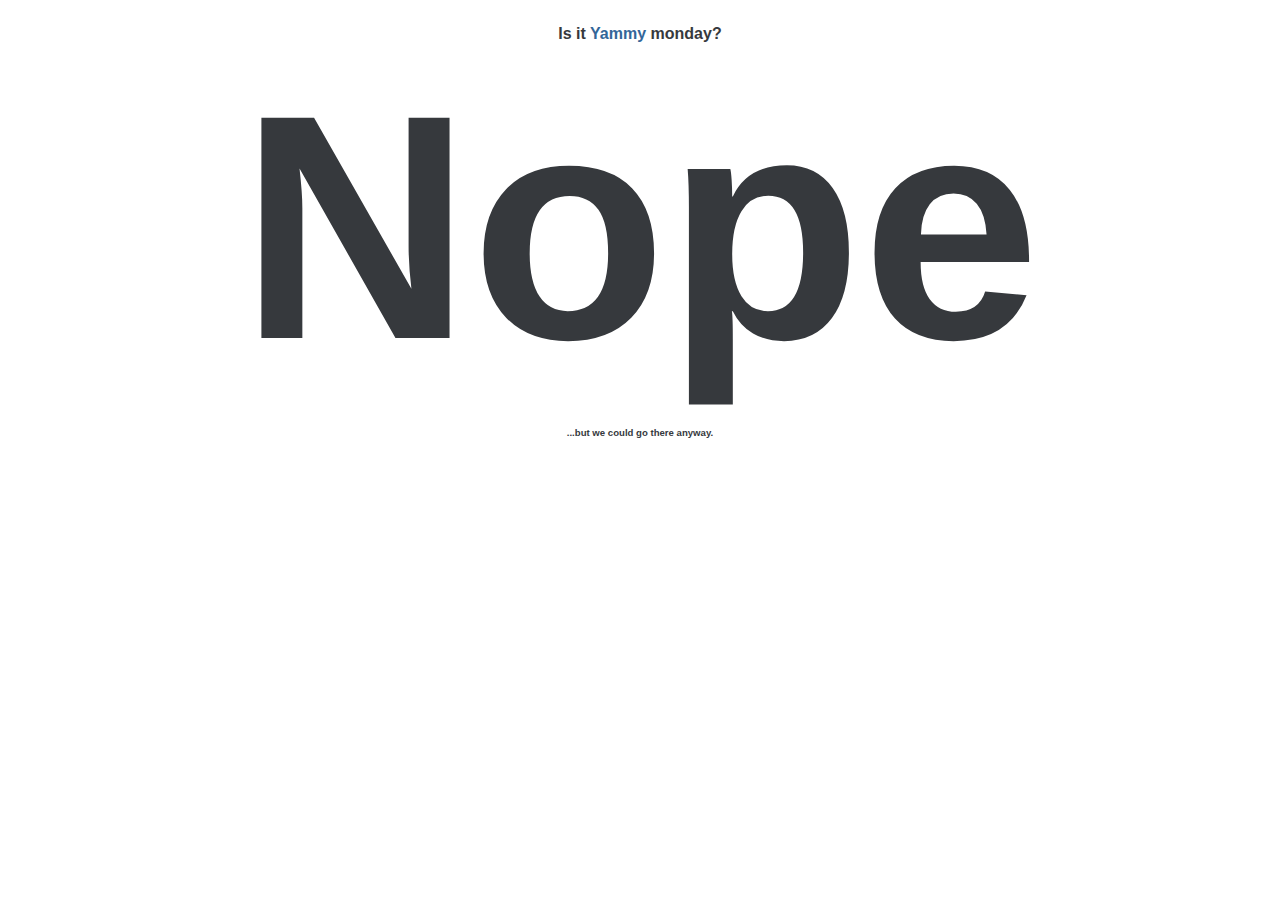
==== yammy/index.html @ f646904b "IsItYammyMonday is back!" ====
<!DOCTYPE html PUBLIC "-//W3C//DTD XHTML 1.0 Transitional//EN" "http://www.w3.org/TR/xhtml1/DTD/xhtml1-transitional.dtd">

<html xmlns="http://www.w3.org/1999/xhtml" xml:lang="en" lang="en">
	<head>
		<title>Is It Yammy Monday?</title>
		<meta name="description" content="It is time to find out and head for YammyYammy!" />
		<meta name="keywords" content="Yammy, Yammy Yammy, YammyYammy, Monday, Lunch, Göteborg" />
		<meta name="author" content="Fans of Yammy" />
		<meta http-equiv="Content-Type" content="text/html; charset=utf-8" />

		<link rel="stylesheet" type="text/css" href="yammystyle.css" />
		
		<script type="text/javascript">
        function isItYammyMonday() {
        	
        	var now = new Date();
        	var dayIndex = now.getDay(); // 0 == Sunday
        	if (dayIndex == 1) 
        	{
        		var yes = document.getElementById("yes");
        		yes.style.display = "inherit";
        	}
        	else
        	{
        		var no = document.getElementById("no");
        		no.style.display = "inherit";
        	}
        	
        }
        window.onload = isItYammyMonday;
    	</script>
	</head>

	<body>
		<div class="center">
			<div class="header">
				Is it <a href="http://www.yammyyammy.com/">Yammy</a> monday?
			</div>
			
				<div id="yes" style="display:none">
					<div class="big">
						YES!
					</div>
					Let's tell everyone!
				</div>
				
				<div id="no" style="display:none">
					<div class="big">
						Nope
					</div>
					
					<p></p>
					<p class="small">
					...but we could go there anyway.
					</p>
				</div>
			</div>
			
		</div>

	</body>
</html>
---- yammy/yammystyle.css ----
@charset "utf-8";
/* CSS Document */

body {
	
	margin:0;
	padding: 25px 0px;
	text-align:left;
	
	font-family:Arial,Verdana,sans-serif;
	font-weight: bold;

	color: #36393D;
	
	min-width: 320px; 
}

a, a:visited, a:active {
	color: #369;
	text-decoration: none; }
 
a:hover { color: #4096EE; }

.center {
    margin-left: auto;
    margin-right: auto;
    width: 70%;
    text-align: center;
}

.big {
	font-family:Arial,Verdana,sans-serif;
	font-size: 2000%;
}

.small {
	font-size: 60%;
}
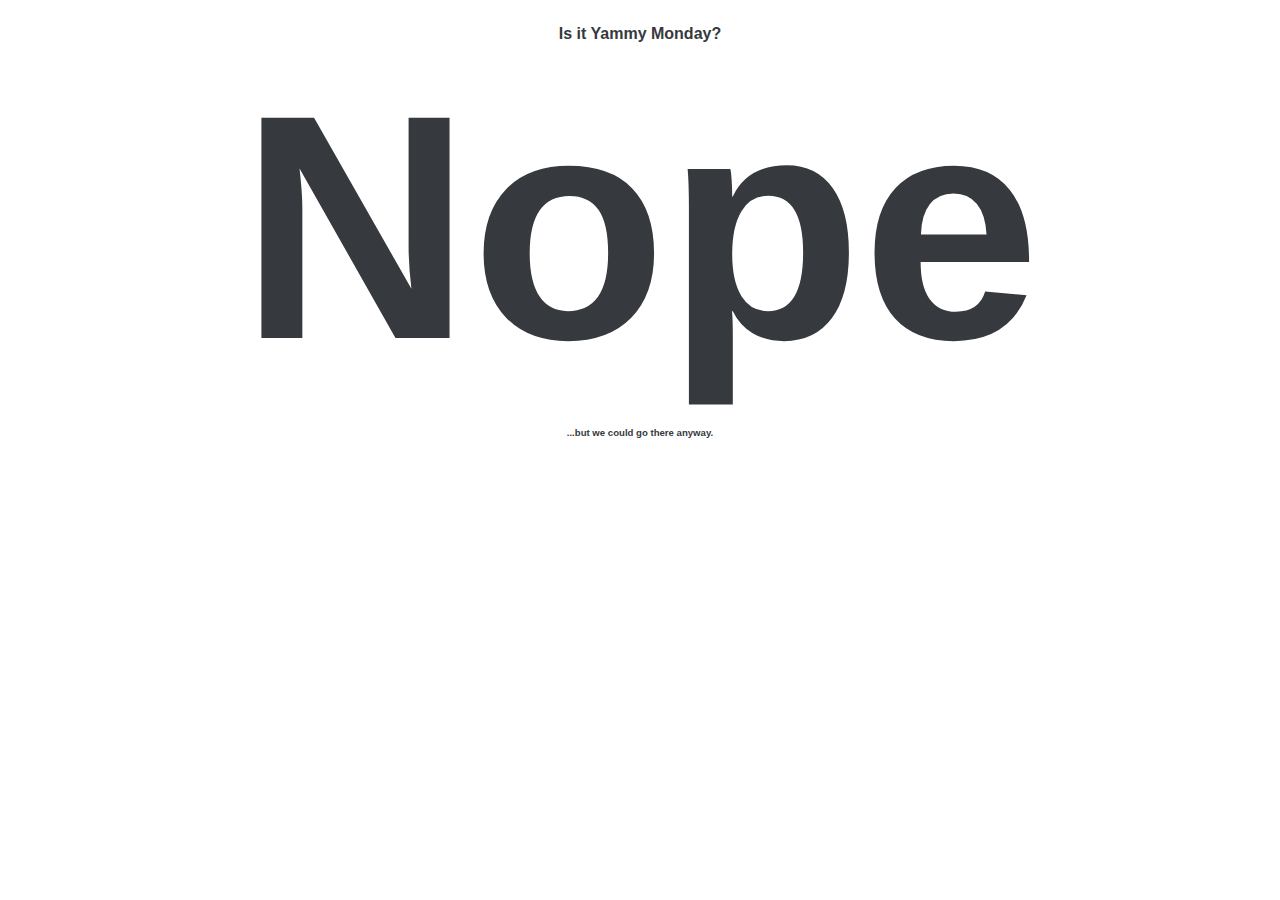
==== commit 40efe6ce: "removed dead link" ====
--- a/yammy/index.html
+++ b/yammy/index.html
@@ -4,7 +4,6 @@
 	<head>
 		<title>Is It Yammy Monday?</title>
 		<meta name="description" content="It is time to find out and head for YammyYammy!" />
-		<meta name="keywords" content="Yammy, Yammy Yammy, YammyYammy, Monday, Lunch, Göteborg" />
 		<meta name="author" content="Fans of Yammy" />
 		<meta http-equiv="Content-Type" content="text/html; charset=utf-8" />
 
@@ -34,7 +33,7 @@
 	<body>
 		<div class="center">
 			<div class="header">
-				Is it <a href="http://www.yammyyammy.com/">Yammy</a> monday?
+				Is it Yammy Monday?
 			</div>
 			
 				<div id="yes" style="display:none">
